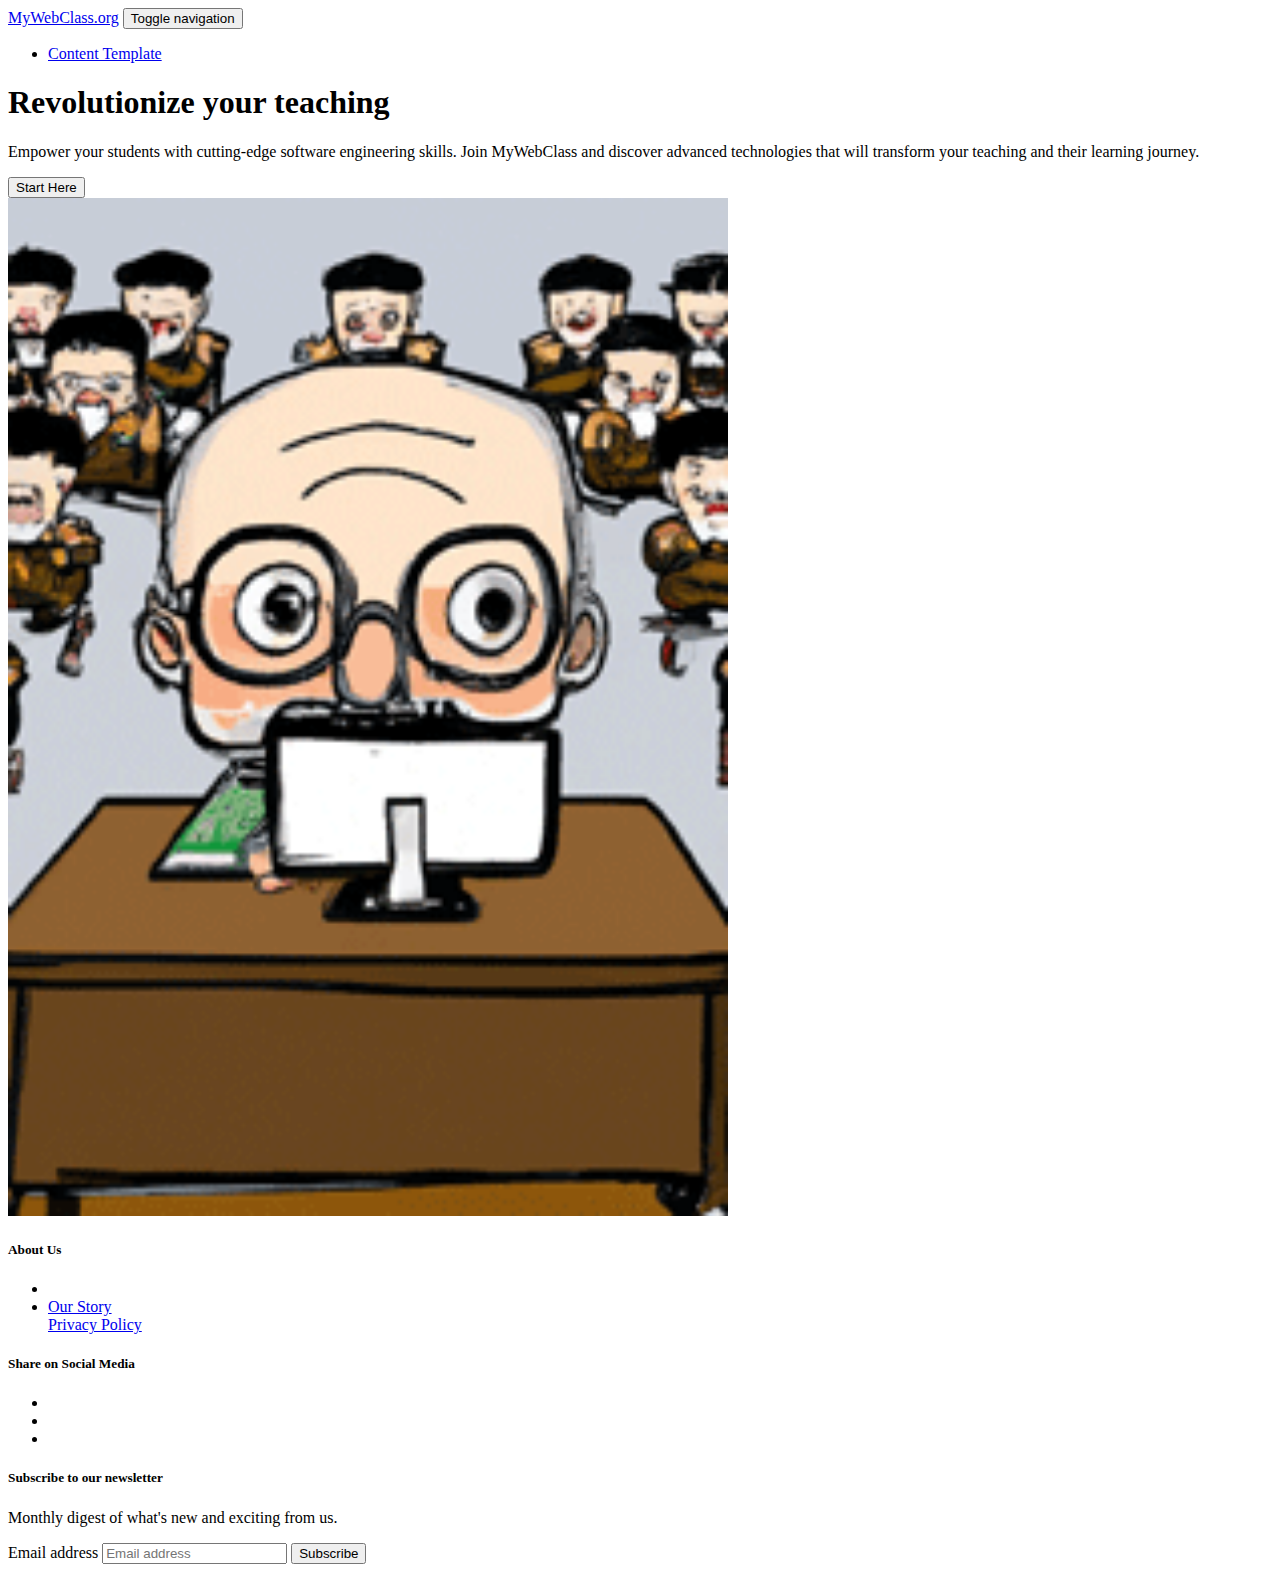
==== mywebclass-simulation/src/index.html @ 2faf7ab3 "include all the files" ====
<!DOCTYPE html>
<html lang="EN">

<head>
    <!--characterset UTF-8 Watch this: https://youtu.be/MijmeoH9LT4 -->

    <title>MyWebClass.org</title>
    <meta charset="UTF-8">

    <meta name="viewport" content="width=device-width, initial-scale=1">

    <!--Basic meta info -->
    <meta name="keywords" content="My Webclass Homepage">
    <meta name="author" content="Keith Williams"/>
    <meta name="description" content="A project to help educators integrate new technoliges into their teaching">

    <!--OpenGraph meta -->
    <meta property="og:title" content=""/>
    <meta property="og:description" content=""/>
    <meta property="og:image" content="assets/images/logo.png"/>
    <meta property="og:url" content=""/>

</head>

<body class="pt-5">
<div class="container-fluid">
    <header role="banner" class="fixed-top">
        <nav role="navigation" aria-label="Main navigation" class="navbar navbar-expand-lg navbar-dark bg-dark">
            <div class="container">
                <a class="navbar-brand" href="/">MyWebClass.org</a>
                <button class="navbar-toggler" type="button" data-bs-toggle="collapse"
                        data-bs-target="#navbarCollapse" aria-controls="navbarCollapse" aria-expanded="false"
                        aria-label="Toggle navigation">
                    <span class="navbar-toggler-icon" aria-hidden="true"></span>
                    <span class="visually-hidden">Toggle navigation</span>
                </button>
                <div class="collapse navbar-collapse" id="navbarCollapse">
                    <ul class="navbar-nav ms-auto mb-2 mb-lg-0">
                        <li class="nav-item">
                            <a class="nav-link" href="content.html">Content Template</a>
                        </li>
                    </ul>
                </div>
            </div>
        </nav>
    </header>
    <main>
        <div class="container my-5">
            <div class="row p-4 pb-0 pe-lg-0 pt-lg-0 align-items-center rounded-3 border shadow-lg ">
                <div class="col-lg-7 p-3 p-lg-3 pt-lg-1">
                    <h1 class="display-6 fw-bold lh-1">Revolutionize your teaching</h1>
                    <p class="lead">Empower your students with cutting-edge software engineering skills. Join
                        MyWebClass and discover advanced technologies that will transform your teaching and their
                        learning journey.</p>
                    <div class="d-grid gap-2 d-md-flex justify-content-md-start mb-4 mb-lg-3">
                        <button type="button" class="btn btn-success btn-lg px-4 me-md-2 fw-bold">Start
                            Here
                        </button>
                    </div>
                </div>
                <div class="col-lg-4 offset-lg-1 p-0 overflow-hidden shadow-lg">
                    <img class="rounded-lg-3 img-fluid" src="assets/images/teacher.gif"
                         alt="a teacher with students" width="720">
                </div>
            </div>
        </div>
    </main>
    <footer class="py-5 container">
        <div class="row">
            <div class="col">
                <h5>About Us</h5>
                <ul class="nav flex-column">
                    <li class="nav-item">
                    <li class="nav-item mb-2"><a href="story.html" class="nav-link p-0 text-muted">Our
                        Story</a>
                    </li>

                    <a class="nav-link mb-2 p-0 text-muted active" aria-current="page" href="privacy.html">Privacy
                        Policy</a>
                    </li>
                    </li>
                </ul>
            </div>

            <div class="col-sm-3 ">
                <h5>Share on Social Media</h5>
                <ul class="nav">
                    <li class="nav-item mb-2"><a href="#" class="nav-link p-0 text-muted"><i
                            class="bi bi-linkedin me-2"></i></a></li>
                    <li class="nav-item mb-2"><a href="#" class="nav-link p-0 text-muted"><i
                            class="bi bi-twitter me-2"></i></a>
                    </li>
                    <li class="nav-item mb-2"><a href="#" class="nav-link p-0 text-muted"><i
                            class="bi bi-facebook me-2"></i></a></li>
                </ul>
            </div>


            <div class="col-md-5 offset-md-1 mb-3">
                <form>
                    <h5>Subscribe to our newsletter</h5>
                    <p>Monthly digest of what's new and exciting from us.</p>
                    <div class="d-flex flex-column flex-sm-row w-100 gap-2">
                        <label for="newsletter1" class="visually-hidden">Email address</label>
                        <input id="newsletter1" type="text" class="form-control" placeholder="Email address">
                        <button class="btn btn-primary" type="button">Subscribe</button>
                    </div>
                </form>
            </div>
        </div>
    </footer>
</div>
</body>

</html>
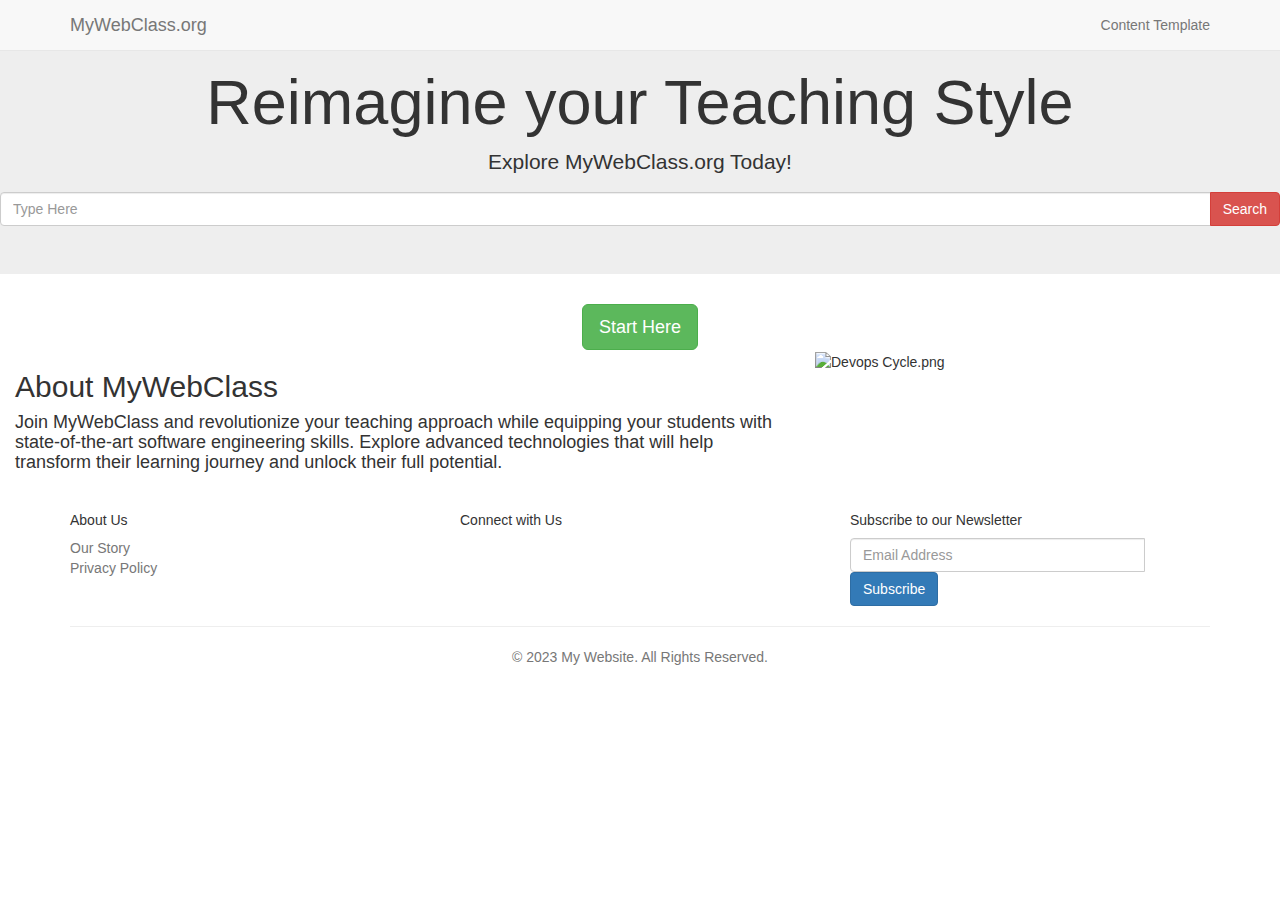
==== commit fdbbd1e4: "Merge pull request #21 from LongchaoDa/15-design-homepage" ====
--- a/mywebclass-simulation/src/index.html
+++ b/mywebclass-simulation/src/index.html
@@ -1,115 +1,101 @@
 <!DOCTYPE html>
-<html lang="EN">
+<html lang="en">
+<head>
+  <!-- Original Theme Made By www.w3schools.com and modified by Tanner Guld-->
+  <title>MyWebClass.org</title>
+  <meta charset="utf-8">
+  <meta name="viewport" content="width=device-width, initial-scale=1">
+  <link rel="stylesheet" href="https://maxcdn.bootstrapcdn.com/bootstrap/3.4.1/css/bootstrap.min.css">
+  <link href="https://fonts.googleapis.com/css?family=Montserrat" rel="stylesheet" type="text/css">
+  <link href="https://fonts.googleapis.com/css?family=Lato" rel="stylesheet" type="text/css">
+  <script src="https://ajax.googleapis.com/ajax/libs/jquery/3.6.3/jquery.min.js"></script>
+  <script src="https://maxcdn.bootstrapcdn.com/bootstrap/3.4.1/js/bootstrap.min.js"></script>
+  <link rel="stylesheet" href="SCSS/index.css"/>
+</head>
+<body id="myPage" data-spy="scroll" data-target=".navbar" data-offset="60">
 
-<head>
-    <!--characterset UTF-8 Watch this: https://youtu.be/MijmeoH9LT4 -->
+<nav class="navbar navbar-default navbar-fixed-top">
+  <div class="container">
+    <div class="navbar-header">
+      <button type="button" class="navbar-toggle" data-toggle="collapse" data-target="#myNavbar">
+        <span class="icon-bar"></span>
+        <span class="icon-bar"></span>
+        <span class="icon-bar"></span>
+      </button>
+      <a class="navbar-brand" href="index.html">MyWebClass.org</a>
+    </div>
+    <div class="collapse navbar-collapse" id="myNavbar">
+      <ul class="nav navbar-nav navbar-right">
+        <li><a href="content.html">Content Template</a></li>
+      </ul>
+    </div>
+  </div>
+</nav>
 
-    <title>MyWebClass.org</title>
-    <meta charset="UTF-8">
+<div class="jumbotron text-center">
+  <h1>Reimagine your Teaching Style</h1>
+  <p>Explore MyWebClass.org Today!</p>
+  <form>
+    <div class="input-group">
+      <input type="email" class="form-control" size="50" placeholder="Type Here" required>
+      <div class="input-group-btn">
+        <button type="button" class="btn btn-danger">Search</button>
+      </div>
+    </div>
+  </form>
+</div>
 
-    <meta name="viewport" content="width=device-width, initial-scale=1">
+<!-- Start Here Button -->
+<div class="text-center"><button class="btn btn-success btn-lg px-4 me-md-2 fw-bold" onclick="window.location.href = 'content.html';">Start Here</button></div>
 
-    <!--Basic meta info -->
-    <meta name="keywords" content="My Webclass Homepage">
-    <meta name="author" content="Keith Williams"/>
-    <meta name="description" content="A project to help educators integrate new technoliges into their teaching">
-
-    <!--OpenGraph meta -->
-    <meta property="og:title" content=""/>
-    <meta property="og:description" content=""/>
-    <meta property="og:image" content="assets/images/logo.png"/>
-    <meta property="og:url" content=""/>
-
-</head>
-
-<body class="pt-5">
-<div class="container-fluid">
-    <header role="banner" class="fixed-top">
-        <nav role="navigation" aria-label="Main navigation" class="navbar navbar-expand-lg navbar-dark bg-dark">
-            <div class="container">
-                <a class="navbar-brand" href="/">MyWebClass.org</a>
-                <button class="navbar-toggler" type="button" data-bs-toggle="collapse"
-                        data-bs-target="#navbarCollapse" aria-controls="navbarCollapse" aria-expanded="false"
-                        aria-label="Toggle navigation">
-                    <span class="navbar-toggler-icon" aria-hidden="true"></span>
-                    <span class="visually-hidden">Toggle navigation</span>
-                </button>
-                <div class="collapse navbar-collapse" id="navbarCollapse">
-                    <ul class="navbar-nav ms-auto mb-2 mb-lg-0">
-                        <li class="nav-item">
-                            <a class="nav-link" href="content.html">Content Template</a>
-                        </li>
-                    </ul>
-                </div>
-            </div>
-        </nav>
-    </header>
-    <main>
-        <div class="container my-5">
-            <div class="row p-4 pb-0 pe-lg-0 pt-lg-0 align-items-center rounded-3 border shadow-lg ">
-                <div class="col-lg-7 p-3 p-lg-3 pt-lg-1">
-                    <h1 class="display-6 fw-bold lh-1">Revolutionize your teaching</h1>
-                    <p class="lead">Empower your students with cutting-edge software engineering skills. Join
-                        MyWebClass and discover advanced technologies that will transform your teaching and their
-                        learning journey.</p>
-                    <div class="d-grid gap-2 d-md-flex justify-content-md-start mb-4 mb-lg-3">
-                        <button type="button" class="btn btn-success btn-lg px-4 me-md-2 fw-bold">Start
-                            Here
-                        </button>
-                    </div>
-                </div>
-                <div class="col-lg-4 offset-lg-1 p-0 overflow-hidden shadow-lg">
-                    <img class="rounded-lg-3 img-fluid" src="assets/images/teacher.gif"
-                         alt="a teacher with students" width="720">
-                </div>
-            </div>
-        </div>
-    </main>
-    <footer class="py-5 container">
-        <div class="row">
-            <div class="col">
-                <h5>About Us</h5>
-                <ul class="nav flex-column">
-                    <li class="nav-item">
-                    <li class="nav-item mb-2"><a href="story.html" class="nav-link p-0 text-muted">Our
-                        Story</a>
-                    </li>
-
-                    <a class="nav-link mb-2 p-0 text-muted active" aria-current="page" href="privacy.html">Privacy
-                        Policy</a>
-                    </li>
-                    </li>
-                </ul>
-            </div>
-
-            <div class="col-sm-3 ">
-                <h5>Share on Social Media</h5>
-                <ul class="nav">
-                    <li class="nav-item mb-2"><a href="#" class="nav-link p-0 text-muted"><i
-                            class="bi bi-linkedin me-2"></i></a></li>
-                    <li class="nav-item mb-2"><a href="#" class="nav-link p-0 text-muted"><i
-                            class="bi bi-twitter me-2"></i></a>
-                    </li>
-                    <li class="nav-item mb-2"><a href="#" class="nav-link p-0 text-muted"><i
-                            class="bi bi-facebook me-2"></i></a></li>
-                </ul>
-            </div>
+<!-- Container (About Section) -->
+<div id="about" class="container-fluid">
+  <div class="row">
+    <div class="col-sm-8" style="width:800px;">
+      <h2>About MyWebClass</h2>
+      <h4>Join MyWebClass and revolutionize your teaching approach while equipping your students with state-of-the-art software engineering skills. Explore advanced technologies that will help transform their learning journey and unlock their full potential.</h4><br>
+    </div>
+    <div class="col-sm-4">
+      <img src="Images/devops-g88f311cb8_1920.png" alt="Devops Cycle.png" style="width:500px;">
+    </div>
+  </div>
+</div>
 
 
-            <div class="col-md-5 offset-md-1 mb-3">
-                <form>
-                    <h5>Subscribe to our newsletter</h5>
-                    <p>Monthly digest of what's new and exciting from us.</p>
-                    <div class="d-flex flex-column flex-sm-row w-100 gap-2">
-                        <label for="newsletter1" class="visually-hidden">Email address</label>
-                        <input id="newsletter1" type="text" class="form-control" placeholder="Email address">
-                        <button class="btn btn-primary" type="button">Subscribe</button>
-                    </div>
-                </form>
-            </div>
-        </div>
-    </footer>
-</div>
+
+<footer class="foot bg-light py-5">
+  <div class="container">
+    <div class="row">
+      <div class="col-md-4 mb-3 mb-md-0">
+        <h5>About Us</h5>
+        <ul class="list-unstyled">
+          <li><a href="content.html" class="text-muted">Our Story</a></li>
+          <li><a href="content.html" class="text-muted">Privacy Policy</a></li>
+        </ul>
+      </div>
+      <div class="col-md-4 mb-3 mb-md-0">
+        <h5>Connect with Us</h5>
+        <ul class="list-inline">
+          <li class="list-inline-item"><a href="#" class="text-muted"><i class="bi bi-linkedin"></i></a></li>
+          <li class="list-inline-item"><a href="#" class="text-muted"><i class="bi bi-twitter"></i></a></li>
+          <li class="list-inline-item"><a href="#" class="text-muted"><i class="bi bi-facebook"></i></a></li>
+        </ul>
+      </div>
+      <div class="col-md-4">
+        <h5>Subscribe to our Newsletter</h5>
+        <form>
+          <div class="input-group mb-3">
+            <input type="email" class="form-control" placeholder="Email Address" aria-label="Email Address" aria-describedby="button-addon2">
+            <button class="btn btn-primary" type="button" id="button-addon2">Subscribe</button>
+          </div>
+        </form>
+      </div>
+    </div>
+    <hr>
+    <p class="text-center text-muted">&copy; 2023 My Website. All Rights Reserved.</p>
+  </div>
+</footer>
+
+<script src="JS/index.js"></script>
 </body>
-
 </html>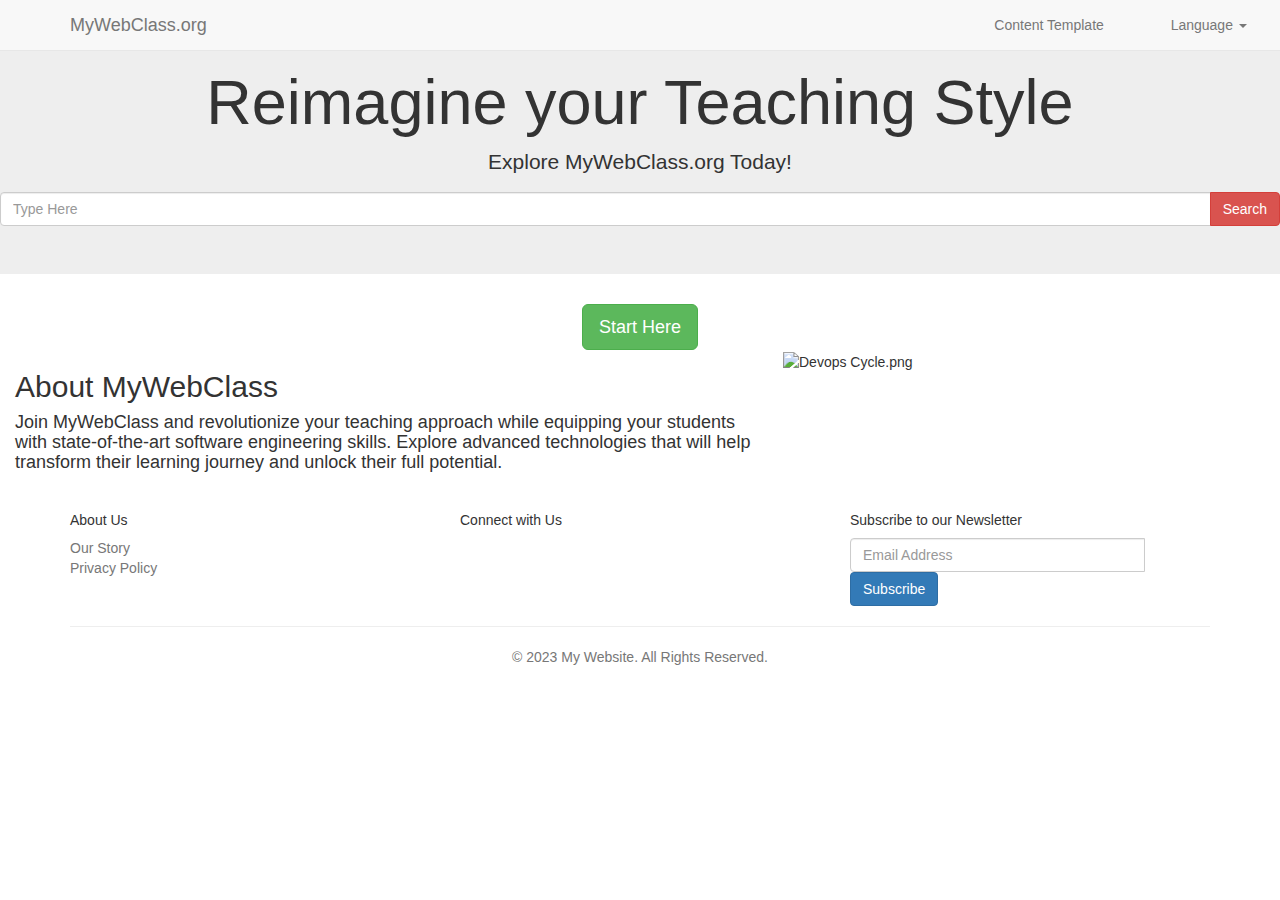
==== commit 3a7a7e94: "updated image paths" ====
--- a/mywebclass-simulation/src/index.html
+++ b/mywebclass-simulation/src/index.html
@@ -10,27 +10,34 @@
   <link href="https://fonts.googleapis.com/css?family=Lato" rel="stylesheet" type="text/css">
   <script src="https://ajax.googleapis.com/ajax/libs/jquery/3.6.3/jquery.min.js"></script>
   <script src="https://maxcdn.bootstrapcdn.com/bootstrap/3.4.1/js/bootstrap.min.js"></script>
-  <link rel="stylesheet" href="SCSS/index.css"/>
+  <link rel="stylesheet" href="scss/style.css"/>
 </head>
 <body id="myPage" data-spy="scroll" data-target=".navbar" data-offset="60">
 
-<nav class="navbar navbar-default navbar-fixed-top">
-  <div class="container">
-    <div class="navbar-header">
-      <button type="button" class="navbar-toggle" data-toggle="collapse" data-target="#myNavbar">
-        <span class="icon-bar"></span>
-        <span class="icon-bar"></span>
-        <span class="icon-bar"></span>
-      </button>
-      <a class="navbar-brand" href="index.html">MyWebClass.org</a>
+  <nav class="navbar navbar-default navbar-fixed-top">
+    <div class="container">
+      <div class="navbar-header">
+        <button type="button" class="navbar-toggle" data-toggle="collapse" data-target="#myNavbar">
+          <span class="icon-bar"></span>
+          <span class="icon-bar"></span>
+          <span class="icon-bar"></span>
+        </button>
+        <a class="navbar-brand" href="index.html">MyWebClass.org</a>
+      </div>
+      <div class="collapse navbar-collapse" id="myNavbar">
+        <ul class="nav navbar-nav navbar-right">
+          <li><a href="content.html">Content Template</a></li>
+          <li class="dropdown" style="right:-15%;">
+            <a class="dropdown-toggle" data-toggle="dropdown" href="#">Language <span class="caret"></span></a>
+            <ul class="dropdown-menu">
+              <li><a href="index.html" onclick="setLanguage('en')">English</a></li>
+              <li><a href="indexEspanol.html" onclick="setLanguage('es')">Español</a></li>
+            </ul>
+          </li>
+        </ul>
+      </div>
     </div>
-    <div class="collapse navbar-collapse" id="myNavbar">
-      <ul class="nav navbar-nav navbar-right">
-        <li><a href="content.html">Content Template</a></li>
-      </ul>
-    </div>
-  </div>
-</nav>
+  </nav>
 
 <div class="jumbotron text-center">
   <h1>Reimagine your Teaching Style</h1>
@@ -51,12 +58,12 @@
 <!-- Container (About Section) -->
 <div id="about" class="container-fluid">
   <div class="row">
-    <div class="col-sm-8" style="width:800px;">
+    <div class="about col-sm-8" style="max-width:60%;position:sticky;">
       <h2>About MyWebClass</h2>
       <h4>Join MyWebClass and revolutionize your teaching approach while equipping your students with state-of-the-art software engineering skills. Explore advanced technologies that will help transform their learning journey and unlock their full potential.</h4><br>
     </div>
     <div class="col-sm-4">
-      <img src="Images/devops-g88f311cb8_1920.png" alt="Devops Cycle.png" style="width:500px;">
+      <img src="assets/Images/devops-g88f311cb8_1920.png" alt="Devops Cycle.png">
     </div>
   </div>
 </div>
@@ -91,11 +98,11 @@
         </form>
       </div>
     </div>
-    <hr>
-    <p class="text-center text-muted">&copy; 2023 My Website. All Rights Reserved.</p>
+    <hr class="d-md-none">
+    <p class="text-center text-muted mt-3 mb-0">&copy; 2023 My Website. All Rights Reserved.</p>
   </div>
 </footer>
 
-<script src="JS/index.js"></script>
+<script src="js/indexPage.js"></script>
 </body>
 </html>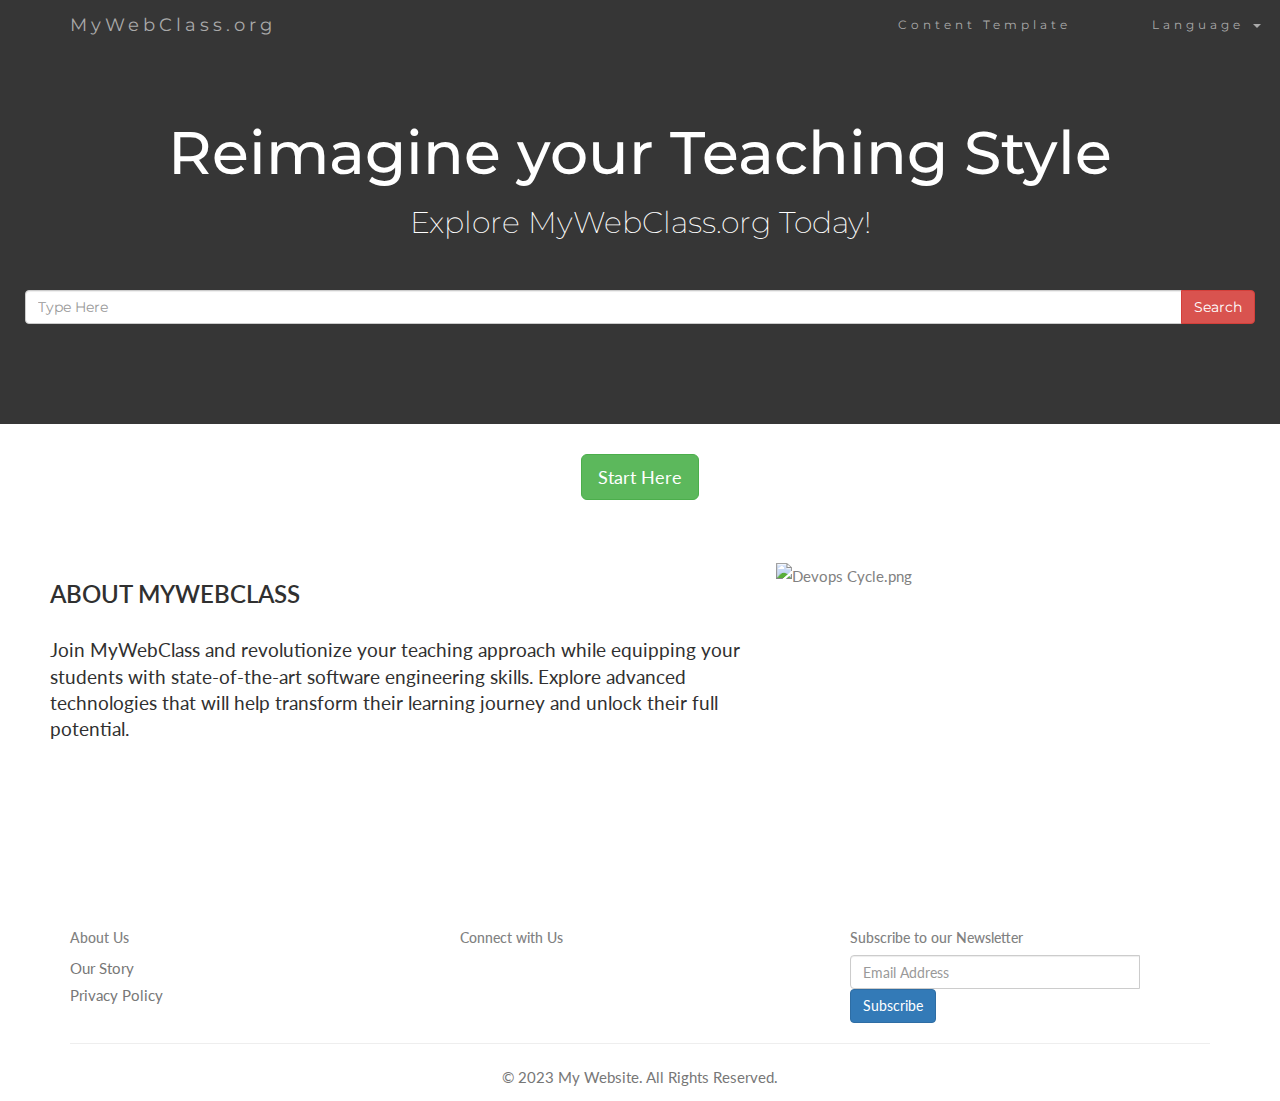
==== commit 5115a43c: "added more meta tagas for SEO" ====
--- a/mywebclass-simulation/src/index.html
+++ b/mywebclass-simulation/src/index.html
@@ -4,13 +4,28 @@
   <!-- Original Theme Made By www.w3schools.com and modified by Tanner Guld-->
   <title>MyWebClass.org</title>
   <meta charset="utf-8">
+
+  <meta http-equiv="X-UA-Compatible" content="ie=edge">
   <meta name="viewport" content="width=device-width, initial-scale=1">
+
+  <link rel="alternate" hreflang="spanish" href="https://longchaoda.github.io/webClassSimulation/mywebclass-simulation/src/indexEspanol.html" />
+
+  <!--Basic meta info -->
+  <meta content="My Webclass Homepage" name="keywords">
+  <meta content="A project to provide educational resources to web development teachers" name="description">
+
+  <!--OpenGraph meta -->
+    <meta content="MyWebClass" property="og:title"/>
+    <meta content="A project to provide educational resources to web development teachers" property="og:description"/>
+    <meta content="website url" property="og:url"/>
+  <meta content="assets/images/devops-g88f311cb8_1920.png" property="og:image"/>
+
   <link rel="stylesheet" href="https://maxcdn.bootstrapcdn.com/bootstrap/3.4.1/css/bootstrap.min.css">
   <link href="https://fonts.googleapis.com/css?family=Montserrat" rel="stylesheet" type="text/css">
   <link href="https://fonts.googleapis.com/css?family=Lato" rel="stylesheet" type="text/css">
   <script src="https://ajax.googleapis.com/ajax/libs/jquery/3.6.3/jquery.min.js"></script>
   <script src="https://maxcdn.bootstrapcdn.com/bootstrap/3.4.1/js/bootstrap.min.js"></script>
-  <link rel="stylesheet" href="scss/style.css"/>
+  <link rel="stylesheet" href="scss/styles.css"/>
 </head>
 <body id="myPage" data-spy="scroll" data-target=".navbar" data-offset="60">
 
@@ -105,4 +120,4 @@
 
 <script src="js/indexPage.js"></script>
 </body>
-</html>+</html>
--- a/mywebclass-simulation/src/scss/styles.css
+++ b/mywebclass-simulation/src/scss/styles.css
@@ -0,0 +1,234 @@
+
+  body {
+    font: 400 15px Lato, sans-serif;
+    line-height: 1.8;
+    color: #818181;
+  }
+  h2 {
+    font-size: 24px;
+    text-transform: uppercase;
+    color: #303030;
+    font-weight: 600;
+    margin-bottom: 30px;
+  }
+  h4 {
+    font-size: 19px;
+    line-height: 1.375em;
+    color: #303030;
+    font-weight: 400;
+    margin-bottom: 30px;
+  }
+  .jumbotron {
+    background-color: #363636;
+    color: #fff;
+    padding: 100px 25px;
+    font-family: Montserrat, sans-serif;
+  }
+  .container-fluid {
+    padding: 60px 50px;
+  }
+  .bg-grey {
+    background-color: #f6f6f6;
+  }
+  .logo-small {
+    color: #f4511e;
+    font-size: 50px;
+  }
+  .logo {
+    color: #f4511e;
+    font-size: 200px;
+  }
+  .thumbnail {
+    padding: 0 0 15px 0;
+    border: none;
+    border-radius: 0;
+  }
+  .thumbnail img {
+    width: 100%;
+    height: 100%;
+    margin-bottom: 10px;
+  }
+  .item h4 {
+    font-size: 19px;
+    line-height: 1.375em;
+    font-weight: 400;
+    font-style: italic;
+    margin: 70px 0;
+  }
+  .item span {
+    font-style: normal;
+  }
+  .panel {
+    border: 1px solid #f4511e;
+    border-radius:0 !important;
+    transition: box-shadow 0.5s;
+  }
+  .panel:hover {
+    box-shadow: 5px 0px 40px rgba(0,0,0, .2);
+  }
+  .panel-footer .btn:hover {
+    border: 1px solid #f4511e;
+    background-color: #fff !important;
+    color: #f4511e;
+  }
+  .panel-heading {
+    color: #fff !important;
+    background-color: #f4511e !important;
+    padding: 25px;
+    border-bottom: 1px solid transparent;
+    border-top-left-radius: 0px;
+    border-top-right-radius: 0px;
+    border-bottom-left-radius: 0px;
+    border-bottom-right-radius: 0px;
+  }
+  .panel-footer {
+    background-color: white !important;
+  }
+  .panel-footer h3 {
+    font-size: 32px;
+  }
+  .panel-footer h4 {
+    color: #aaa;
+    font-size: 14px;
+  }
+  .panel-footer .btn {
+    margin: 15px 0;
+    background-color: #f4511e;
+    color: #fff;
+  }
+  .navbar {
+    margin-bottom: 0;
+    background-color: #363636;
+    z-index: 9999;
+    border: 0;
+    font-size: 12px !important;
+    line-height: 1.42857143 !important;
+    letter-spacing: 4px;
+    border-radius: 0;
+    font-family: Montserrat, sans-serif;
+  }
+  .navbar li a, .navbar .navbar-brand {
+    color: #aaa !important;
+  }
+  .navbar-nav li a:hover, .navbar-nav li.active a {
+    color: #f4511e !important;
+    background-color: #fff !important;
+  }
+  .navbar-default .navbar-toggle {
+    border-color: transparent;
+    color: #fff !important;
+  }
+  footer .glyphicon {
+    font-size: 20px;
+    margin-bottom: 20px;
+    color: #f4511e;
+  }
+  .slideanim {visibility:hidden;}
+  .slide {
+    animation-name: slide;
+    -webkit-animation-name: slide;
+    animation-duration: 1s;
+    -webkit-animation-duration: 1s;
+    visibility: visible;
+  }
+  @keyframes slide {
+    0% {
+      opacity: 0;
+      transform: translateY(70%);
+    }
+    100% {
+      opacity: 1;
+      transform: translateY(0%);
+    }
+  }
+  @-webkit-keyframes slide {
+    0% {
+      opacity: 0;
+      -webkit-transform: translateY(70%);
+    }
+    100% {
+      opacity: 1;
+      -webkit-transform: translateY(0%);
+    }
+  }
+  @media screen and (max-width: 768px) {
+    .col-sm-4 {
+      text-align: center;
+      margin: 25px 0;
+    }
+    .btn-lg {
+      width: 100%;
+      margin-bottom: 35px;
+    }
+  }
+  @media screen and (max-width: 480px) {
+    .logo {
+      font-size: 150px;
+    }
+  }
+  #about {
+        display: flex;
+        justify-content: center;
+        align-items: center;
+        height: 40vh;
+      }
+
+.foot{
+    margin-top: 4em;
+}
+
+    /* Add responsive styles here */
+    @media screen and (max-width: 1099px) {
+      /* adjust styles for smaller screens */
+      .jumbotron h1 {
+        font-size: 40px;
+      }
+      .jumbotron p {
+        font-size: 20px;
+      }
+      .jumbotron form {
+        margin-top: 20px;
+      }
+      .jumbotron img {
+        display: none;
+      }
+      img{
+        max-width:60%;
+
+      }
+      .about{
+        position:sticky;
+        padding-top:70%;
+      }
+      .foot{
+        padding-top:50%;
+      }
+      .toc{
+        right:-5%;
+        position:relative;
+      }
+    }
+
+    @media screen and (min-width: 1100px) {
+      /* adjust styles for larger screens */
+      .jumbotron h1 {
+        font-size: 60px;
+      }
+      .jumbotron p {
+        font-size: 30px;
+      }
+      .jumbotron form {
+        margin-top: 40px;
+      }
+      .jumbotron img {
+        display: block;
+        width: 500px;
+      }
+      img{
+        max-width:120%;
+      }
+      .toc{
+        right:10%;
+        position:fixed;
+      }
+    }
